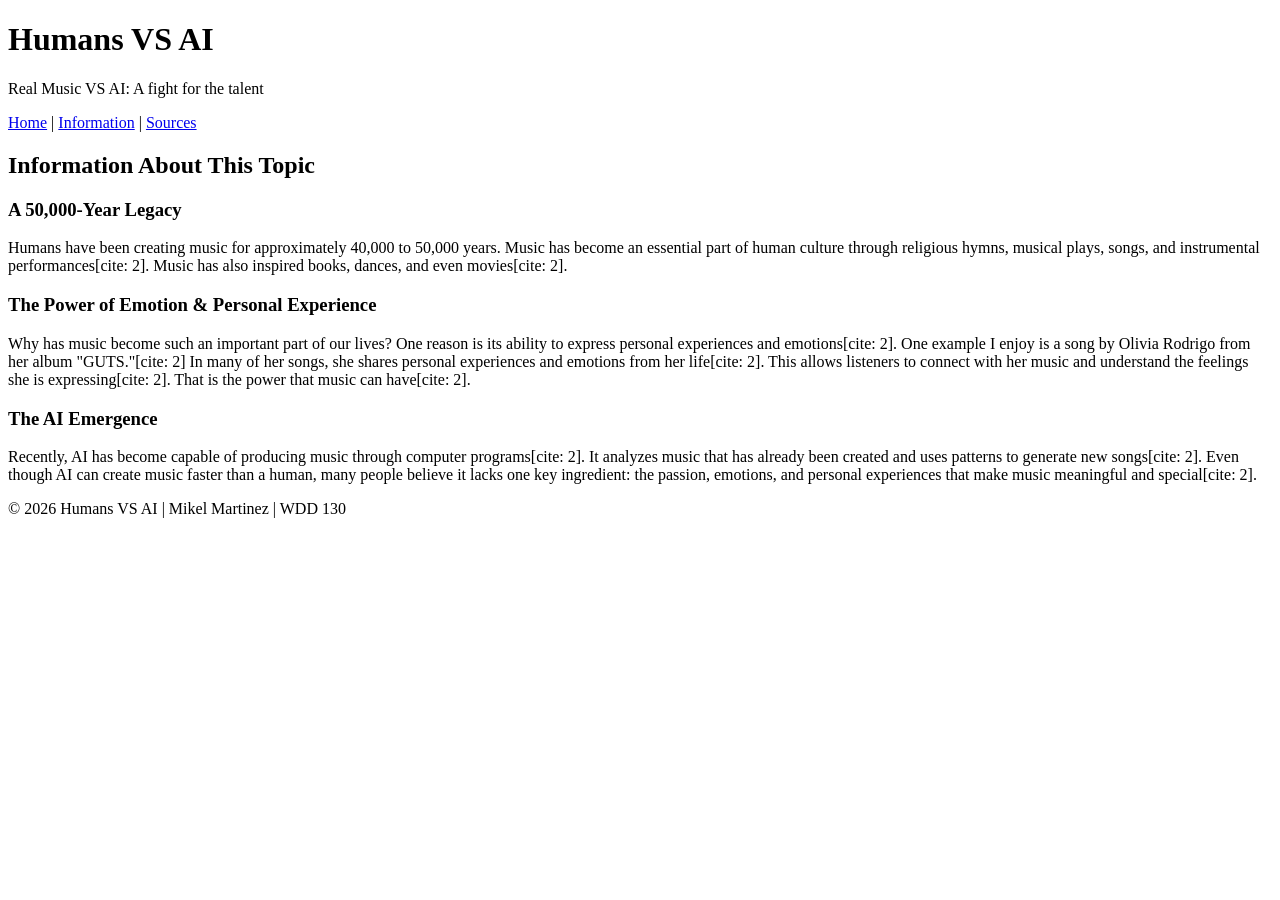
==== info.html @ cc3c13a2 "Create info.html" ====
<!DOCTYPE html>
<html lang="en">
<head>
    <meta charset="UTF-8">
    <meta name="viewport" content="width=device-width, initial-scale=1.0">
    <title>Information - Humans VS AI</title>
    <link rel="stylesheet" href="style.css">
</head>
<body>

    <header>
        <h1>Humans VS AI</h1>
        <p class="slogan">Real Music VS AI: A fight for the talent</p>
        <nav>
            <a href="index.html">Home</a> | 
            <a href="info.html" style="text-decoration: underline;">Information</a> | 
            <a href="sources.html">Sources</a>
        </nav>
    </header>

    <div class="container">
        <section>
            <h2>Information About This Topic</h2>
            
            <h3>A 50,000-Year Legacy</h3>
            <p>Humans have been creating music for approximately 40,000 to 50,000 years. Music has become an essential part of human culture through religious hymns, musical plays, songs, and instrumental performances[cite: 2]. Music has also inspired books, dances, and even movies[cite: 2].</p>
            
            <h3>The Power of Emotion & Personal Experience</h3>
            <p>Why has music become such an important part of our lives? One reason is its ability to express personal experiences and emotions[cite: 2]. One example I enjoy is a song by Olivia Rodrigo from her album "GUTS."[cite: 2] In many of her songs, she shares personal experiences and emotions from her life[cite: 2]. This allows listeners to connect with her music and understand the feelings she is expressing[cite: 2]. That is the power that music can have[cite: 2].</p>
            
            <h3>The AI Emergence</h3>
            <p>Recently, AI has become capable of producing music through computer programs[cite: 2]. It analyzes music that has already been created and uses patterns to generate new songs[cite: 2]. Even though AI can create music faster than a human, many people believe it lacks one key ingredient: the passion, emotions, and personal experiences that make music meaningful and special[cite: 2].</p>
        </section>
    </div>

    <footer>
        <p>&copy; 2026 Humans VS AI | Mikel Martinez | WDD 130</p>
    </footer>

</body>
</html>
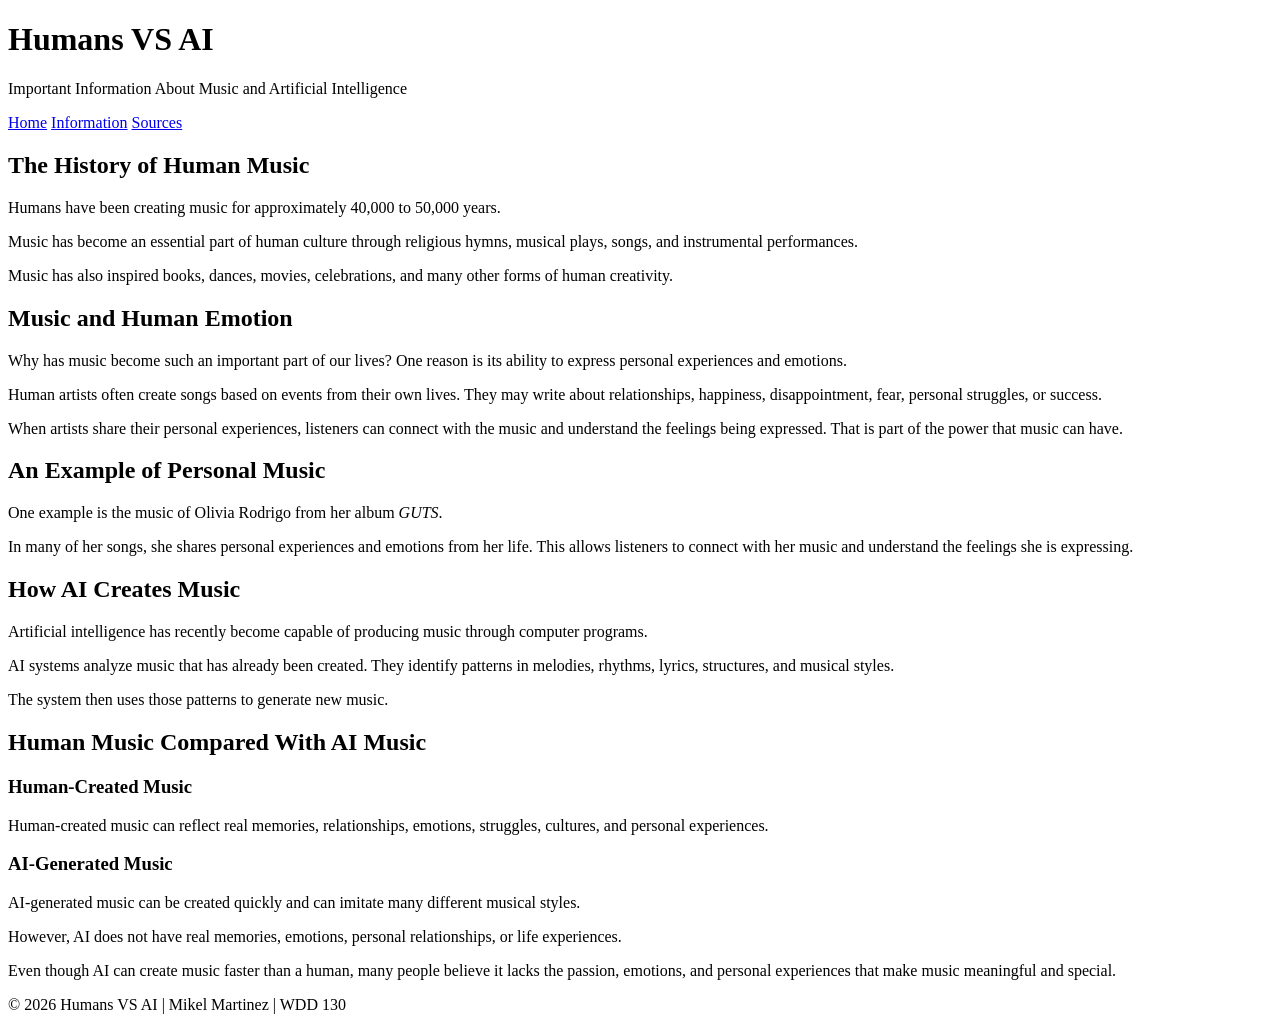
==== commit 79fe15a8: "Update info.html with new content and structure" ====
--- a/info.html
+++ b/info.html
@@ -3,38 +3,145 @@
 <head>
     <meta charset="UTF-8">
     <meta name="viewport" content="width=device-width, initial-scale=1.0">
-    <title>Information - Humans VS AI</title>
-    <link rel="stylesheet" href="style.css">
+
+    <meta
+        name="description"
+        content="Information about human-created music and AI-generated music."
+    >
+
+    <meta name="author" content="Mikel Martinez">
+
+    <title>Information | Humans VS AI</title>
+
+    <link rel="stylesheet" href="style3.css">
 </head>
+
 <body>
 
     <header>
         <h1>Humans VS AI</h1>
-        <p class="slogan">Real Music VS AI: A fight for the talent</p>
+        <p>Important Information About Music and Artificial Intelligence</p>
+
         <nav>
-            <a href="index.html">Home</a> | 
-            <a href="info.html" style="text-decoration: underline;">Information</a> | 
+            <a href="index.html">Home</a>
+            <a href="information.html">Information</a>
             <a href="sources.html">Sources</a>
         </nav>
     </header>
 
-    <div class="container">
-        <section>
-            <h2>Information About This Topic</h2>
-            
-            <h3>A 50,000-Year Legacy</h3>
-            <p>Humans have been creating music for approximately 40,000 to 50,000 years. Music has become an essential part of human culture through religious hymns, musical plays, songs, and instrumental performances[cite: 2]. Music has also inspired books, dances, and even movies[cite: 2].</p>
-            
-            <h3>The Power of Emotion & Personal Experience</h3>
-            <p>Why has music become such an important part of our lives? One reason is its ability to express personal experiences and emotions[cite: 2]. One example I enjoy is a song by Olivia Rodrigo from her album "GUTS."[cite: 2] In many of her songs, she shares personal experiences and emotions from her life[cite: 2]. This allows listeners to connect with her music and understand the feelings she is expressing[cite: 2]. That is the power that music can have[cite: 2].</p>
-            
-            <h3>The AI Emergence</h3>
-            <p>Recently, AI has become capable of producing music through computer programs[cite: 2]. It analyzes music that has already been created and uses patterns to generate new songs[cite: 2]. Even though AI can create music faster than a human, many people believe it lacks one key ingredient: the passion, emotions, and personal experiences that make music meaningful and special[cite: 2].</p>
+    <main class="container">
+
+        <section id="history">
+            <h2>The History of Human Music</h2>
+
+            <p>
+                Humans have been creating music for approximately 40,000 to
+                50,000 years.
+            </p>
+
+            <p>
+                Music has become an essential part of human culture through
+                religious hymns, musical plays, songs, and instrumental
+                performances.
+            </p>
+
+            <p>
+                Music has also inspired books, dances, movies, celebrations,
+                and many other forms of human creativity.
+            </p>
         </section>
-    </div>
+
+        <section id="emotion">
+            <h2>Music and Human Emotion</h2>
+
+            <p>
+                Why has music become such an important part of our lives? One
+                reason is its ability to express personal experiences and
+                emotions.
+            </p>
+
+            <p>
+                Human artists often create songs based on events from their own
+                lives. They may write about relationships, happiness,
+                disappointment, fear, personal struggles, or success.
+            </p>
+
+            <p>
+                When artists share their personal experiences, listeners can
+                connect with the music and understand the feelings being
+                expressed. That is part of the power that music can have.
+            </p>
+        </section>
+
+        <section id="artist-example">
+            <h2>An Example of Personal Music</h2>
+
+            <p>
+                One example is the music of Olivia Rodrigo from her album
+                <em>GUTS</em>.
+            </p>
+
+            <p>
+                In many of her songs, she shares personal experiences and
+                emotions from her life. This allows listeners to connect with
+                her music and understand the feelings she is expressing.
+            </p>
+        </section>
+
+        <section id="ai-music">
+            <h2>How AI Creates Music</h2>
+
+            <p>
+                Artificial intelligence has recently become capable of
+                producing music through computer programs.
+            </p>
+
+            <p>
+                AI systems analyze music that has already been created. They
+                identify patterns in melodies, rhythms, lyrics, structures,
+                and musical styles.
+            </p>
+
+            <p>
+                The system then uses those patterns to generate new music.
+            </p>
+        </section>
+
+        <section id="comparison">
+            <h2>Human Music Compared With AI Music</h2>
+
+            <h3>Human-Created Music</h3>
+
+            <p>
+                Human-created music can reflect real memories, relationships,
+                emotions, struggles, cultures, and personal experiences.
+            </p>
+
+            <h3>AI-Generated Music</h3>
+
+            <p>
+                AI-generated music can be created quickly and can imitate many
+                different musical styles.
+            </p>
+
+            <p>
+                However, AI does not have real memories, emotions, personal
+                relationships, or life experiences.
+            </p>
+
+            <p>
+                Even though AI can create music faster than a human, many
+                people believe it lacks the passion, emotions, and personal
+                experiences that make music meaningful and special.
+            </p>
+        </section>
+
+    </main>
 
     <footer>
-        <p>&copy; 2026 Humans VS AI | Mikel Martinez | WDD 130</p>
+        <p>
+            &copy; 2026 Humans VS AI | Mikel Martinez | WDD 130
+        </p>
     </footer>
 
 </body>
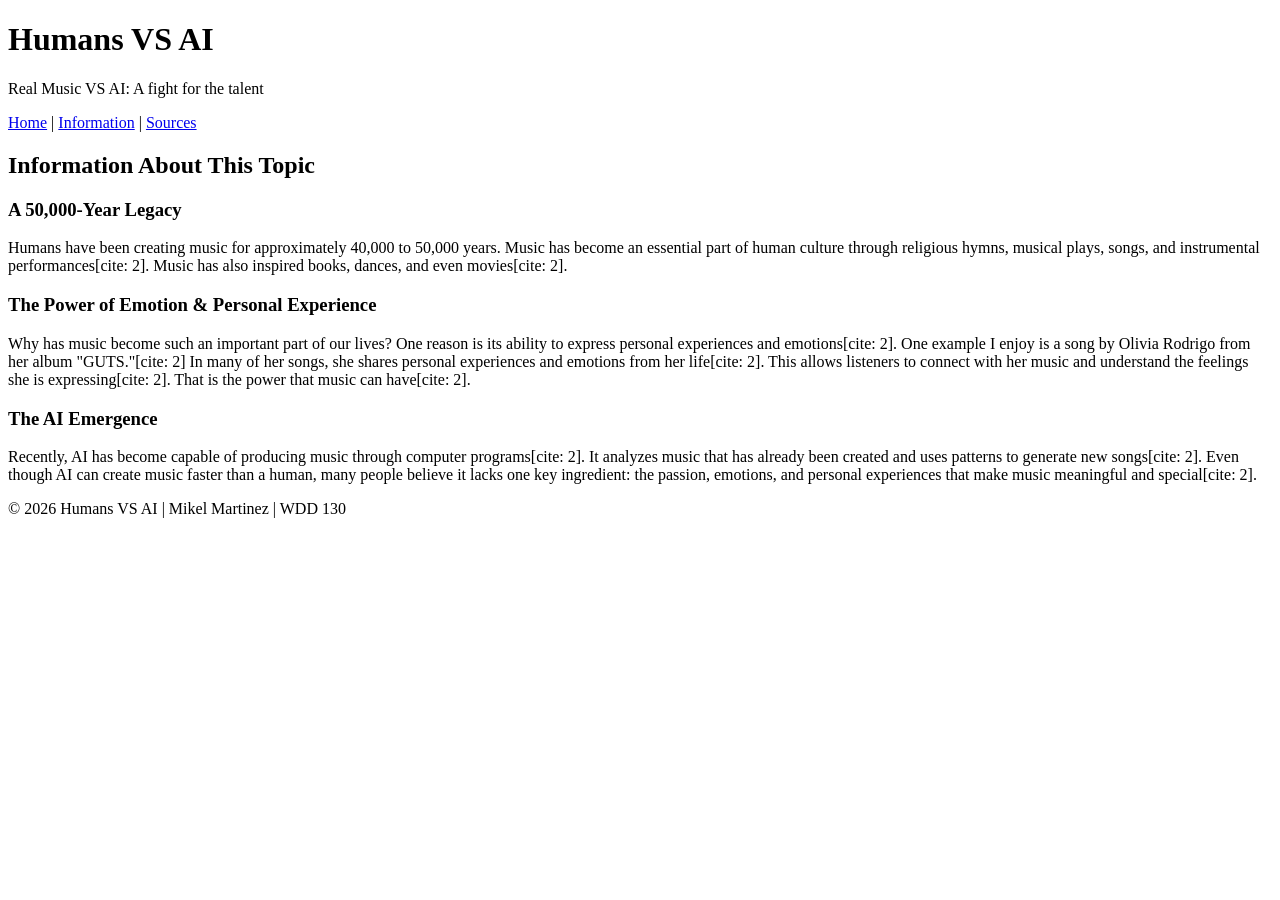
==== commit bfe4dc4a: "Revise info.html with new content and styles Updated the title and stylesheet link in the HTML file." ====
--- a/info.html
+++ b/info.html
@@ -3,145 +3,38 @@
 <head>
     <meta charset="UTF-8">
     <meta name="viewport" content="width=device-width, initial-scale=1.0">
-
-    <meta
-        name="description"
-        content="Information about human-created music and AI-generated music."
-    >
-
-    <meta name="author" content="Mikel Martinez">
-
-    <title>Information | Humans VS AI</title>
-
-    <link rel="stylesheet" href="style3.css">
+    <title>Information - Humans VS AI</title>
+    <link rel="stylesheet" href="style.css">
 </head>
-
 <body>
 
     <header>
         <h1>Humans VS AI</h1>
-        <p>Important Information About Music and Artificial Intelligence</p>
-
+        <p class="slogan">Real Music VS AI: A fight for the talent</p>
         <nav>
-            <a href="index.html">Home</a>
-            <a href="information.html">Information</a>
+            <a href="index.html">Home</a> | 
+            <a href="info.html" style="text-decoration: underline;">Information</a> | 
             <a href="sources.html">Sources</a>
         </nav>
     </header>
 
-    <main class="container">
-
-        <section id="history">
-            <h2>The History of Human Music</h2>
-
-            <p>
-                Humans have been creating music for approximately 40,000 to
-                50,000 years.
-            </p>
-
-            <p>
-                Music has become an essential part of human culture through
-                religious hymns, musical plays, songs, and instrumental
-                performances.
-            </p>
-
-            <p>
-                Music has also inspired books, dances, movies, celebrations,
-                and many other forms of human creativity.
-            </p>
+    <div class="container">
+        <section>
+            <h2>Information About This Topic</h2>
+            
+            <h3>A 50,000-Year Legacy</h3>
+            <p>Humans have been creating music for approximately 40,000 to 50,000 years. Music has become an essential part of human culture through religious hymns, musical plays, songs, and instrumental performances[cite: 2]. Music has also inspired books, dances, and even movies[cite: 2].</p>
+            
+            <h3>The Power of Emotion & Personal Experience</h3>
+            <p>Why has music become such an important part of our lives? One reason is its ability to express personal experiences and emotions[cite: 2]. One example I enjoy is a song by Olivia Rodrigo from her album "GUTS."[cite: 2] In many of her songs, she shares personal experiences and emotions from her life[cite: 2]. This allows listeners to connect with her music and understand the feelings she is expressing[cite: 2]. That is the power that music can have[cite: 2].</p>
+            
+            <h3>The AI Emergence</h3>
+            <p>Recently, AI has become capable of producing music through computer programs[cite: 2]. It analyzes music that has already been created and uses patterns to generate new songs[cite: 2]. Even though AI can create music faster than a human, many people believe it lacks one key ingredient: the passion, emotions, and personal experiences that make music meaningful and special[cite: 2].</p>
         </section>
-
-        <section id="emotion">
-            <h2>Music and Human Emotion</h2>
-
-            <p>
-                Why has music become such an important part of our lives? One
-                reason is its ability to express personal experiences and
-                emotions.
-            </p>
-
-            <p>
-                Human artists often create songs based on events from their own
-                lives. They may write about relationships, happiness,
-                disappointment, fear, personal struggles, or success.
-            </p>
-
-            <p>
-                When artists share their personal experiences, listeners can
-                connect with the music and understand the feelings being
-                expressed. That is part of the power that music can have.
-            </p>
-        </section>
-
-        <section id="artist-example">
-            <h2>An Example of Personal Music</h2>
-
-            <p>
-                One example is the music of Olivia Rodrigo from her album
-                <em>GUTS</em>.
-            </p>
-
-            <p>
-                In many of her songs, she shares personal experiences and
-                emotions from her life. This allows listeners to connect with
-                her music and understand the feelings she is expressing.
-            </p>
-        </section>
-
-        <section id="ai-music">
-            <h2>How AI Creates Music</h2>
-
-            <p>
-                Artificial intelligence has recently become capable of
-                producing music through computer programs.
-            </p>
-
-            <p>
-                AI systems analyze music that has already been created. They
-                identify patterns in melodies, rhythms, lyrics, structures,
-                and musical styles.
-            </p>
-
-            <p>
-                The system then uses those patterns to generate new music.
-            </p>
-        </section>
-
-        <section id="comparison">
-            <h2>Human Music Compared With AI Music</h2>
-
-            <h3>Human-Created Music</h3>
-
-            <p>
-                Human-created music can reflect real memories, relationships,
-                emotions, struggles, cultures, and personal experiences.
-            </p>
-
-            <h3>AI-Generated Music</h3>
-
-            <p>
-                AI-generated music can be created quickly and can imitate many
-                different musical styles.
-            </p>
-
-            <p>
-                However, AI does not have real memories, emotions, personal
-                relationships, or life experiences.
-            </p>
-
-            <p>
-                Even though AI can create music faster than a human, many
-                people believe it lacks the passion, emotions, and personal
-                experiences that make music meaningful and special.
-            </p>
-        </section>
-
-    </main>
+    </div>
 
     <footer>
-        <p>
-            &copy; 2026 Humans VS AI | Mikel Martinez | WDD 130
-        </p>
+        <p>&copy; 2026 Humans VS AI | Mikel Martinez | WDD 130</p>
     </footer>
 
 </body>
